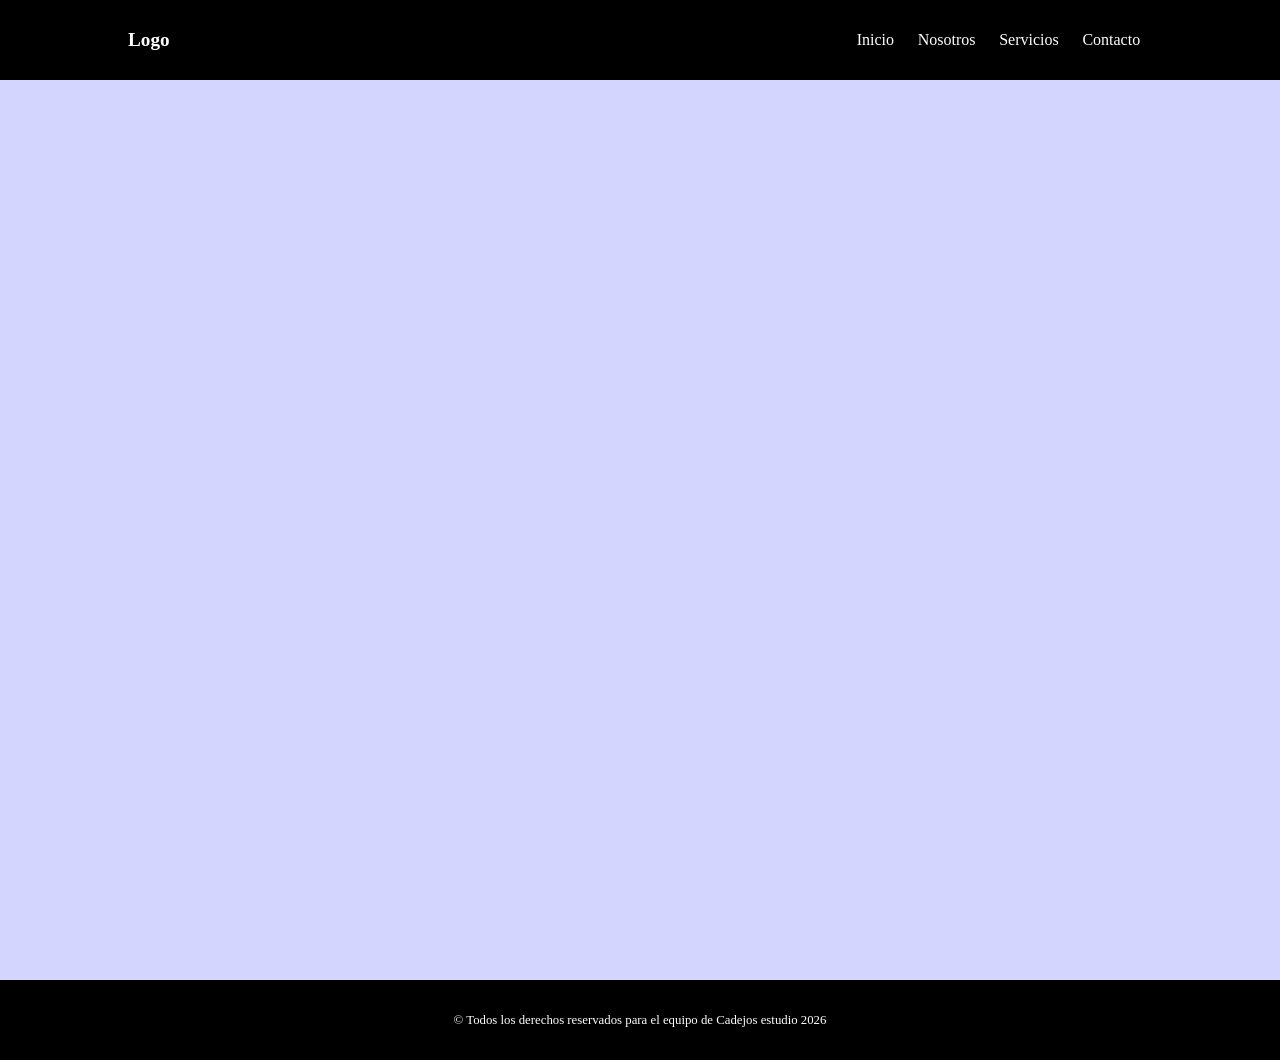
==== HTML/index.html @ 0788c700 "Mi primer commit" ====
<!DOCTYPE html>
<html lang="en">
<head>
    <meta charset="UTF-8">
    <meta name="viewport" content="width=device-width, initial-scale=1.0">
    <title>Practica-Equipo-Diseño</title>
    <link rel="stylesheet" href="/CSS/style.css">
</head>
<body>

    <!--Barra de navegación de la página-->
    <header class="contenedor">
        <nav class="navegacion">

                <div class="Logo">
                    <h1>Logo</h1>
                </div>

                <ul class="menu">
                    <li><a href="#">Inicio</a></li>
                    <li><a href="#">Nosotros</a></li>
                    <li><a href="#">Servicios</a></li>
                    <li><a href="#">Contacto</a></li>
                </ul>
        </nav>
    </header>

    <!--Contenido principal de la página-->
    <section class="section-1">

    </section>
    
    <!--Pie de página-->
    <footer class="footer">
        <p>&copy; Todos los derechos reservados para el equipo de Cadejos estudio 2026</p>
    </footer>
</body>
</html>
---- CSS/style.css ----
*{
    margin: 0;
    padding: 0;
    box-sizing: border-box;
}

.contenedor{
    width: 100%;
    height: 5rem;
    background-color: black;
    display: flex;
    justify-content: center;
    align-items: center;
    
}

.navegacion{
    width: 80%;
    background-color: black;
    display: flex;
    justify-content: space-between;
    align-items: center;
}

.Logo{
    color: white;
    font-family: poppins;
    font-size: 0.8rem;
}

.Logo:hover{
    color: rgb(56, 59, 255);
    font-family: poppins;
    font-size: 0.8rem;
    cursor: pointer;
    transform: translateY(-4px);
    transition: all 0.3s ease;
}

.menu{
    width: 30%;
    height: 3rem;
    display: flex;
    justify-content: space-around;
    align-items: center;
}

.menu a{
    text-decoration: none;
    color: white;
    font-family: poppins;
}

.menu li:hover{
    list-style: none;
    cursor: pointer;
    transform: translateY(-4px);
    transition: all 0.3s ease;
}

.menu a:hover{
    cursor: pointer;
    color: blue;
    transition: all 0.3s ease;
}

.section-1{
    width: 100%;
    height: 100vh;
    background-color: rgb(212, 213, 255);
}

.footer{
    width: 100%;
    height: 5rem;
    background-color: black;
    display: flex;
    justify-content: center;
    align-items: center;
}

.footer p{
    color: white;
    font-family: poppins;
    font-size: 0.8rem;
}
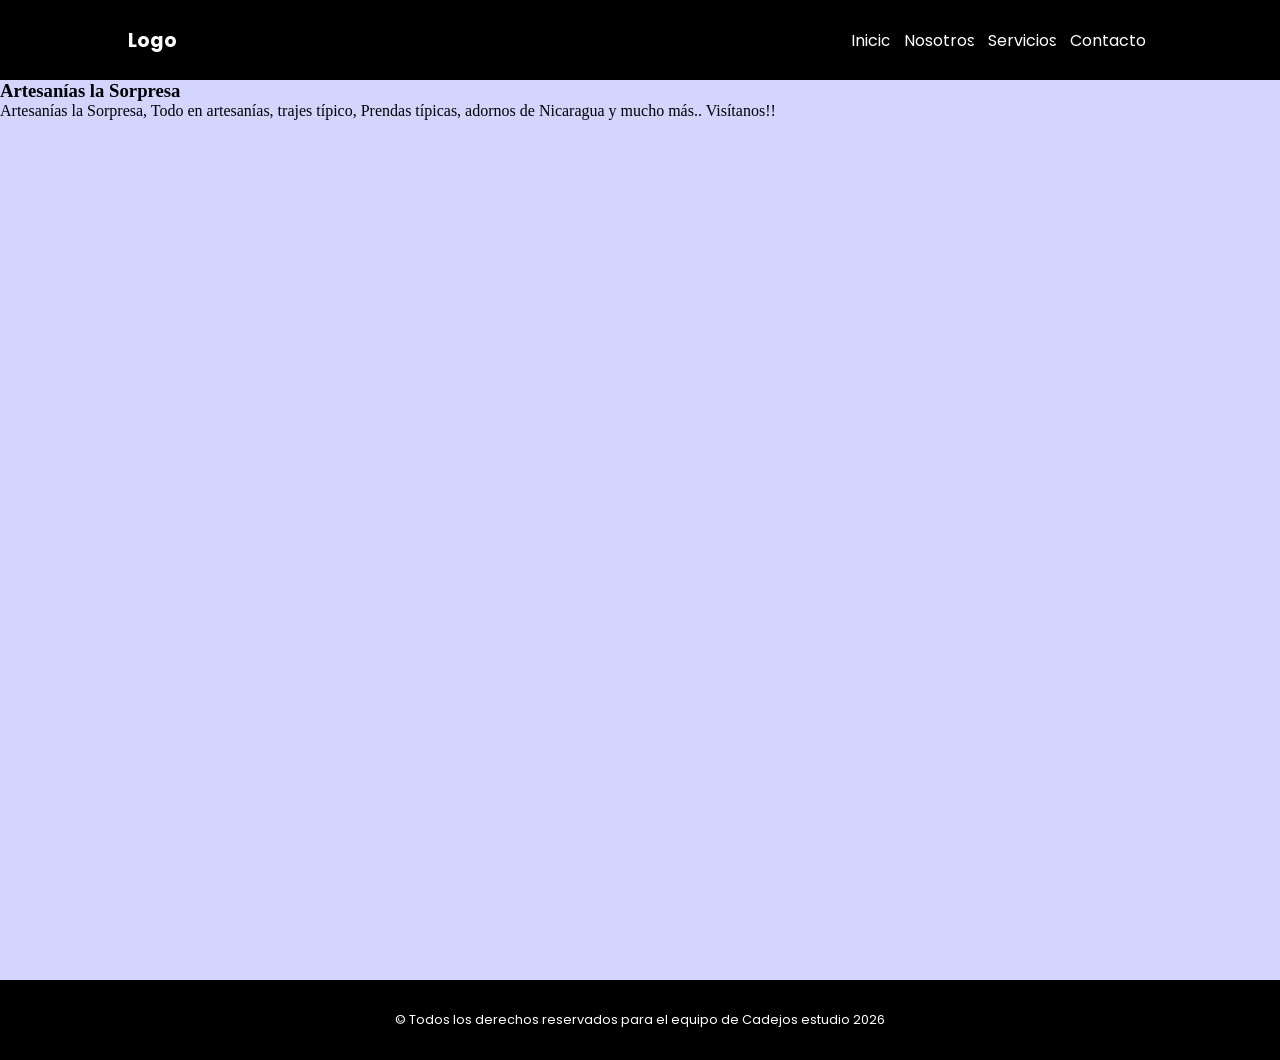
==== commit a0e9b200: "primer commit de David-texto artesanías la sorpresa" ====
--- a/HTML/index.html
+++ b/HTML/index.html
@@ -27,6 +27,9 @@
 
     <!--Contenido principal de la página-->
     <section class="section-1">
+        <h3>Artesanías la Sorpresa</h3>
+                <p>Artesanías la Sorpresa, Todo en artesanías, trajes típico, 
+                Prendas típicas, adornos de Nicaragua y mucho más.. Visítanos!!</p>
 
     </section>
     
--- a/CSS/style.css
+++ b/CSS/style.css
@@ -1,3 +1,5 @@
+@import url('https://fonts.googleapis.com/css2?family=Poppins:ital,wght@0,100;0,200;0,300;0,400;0,500;0,600;0,700;0,800;0,900;1,100;1,200;1,300;1,400;1,500;1,600;1,700;1,800;1,900&display=swap');
+
 *{
     margin: 0;
     padding: 0;
@@ -24,13 +26,13 @@
 
 .Logo{
     color: white;
-    font-family: poppins;
+    font-family: "Poppins", sans-serif;
     font-size: 0.8rem;
 }
 
 .Logo:hover{
     color: rgb(56, 59, 255);
-    font-family: poppins;
+    font-family: "Poppins", sans-serif;
     font-size: 0.8rem;
     cursor: pointer;
     transform: translateY(-4px);
@@ -48,7 +50,7 @@
 .menu a{
     text-decoration: none;
     color: white;
-    font-family: poppins;
+    font-family: "Poppins", sans-serif;
 }
 
 .menu li:hover{
@@ -81,6 +83,6 @@
 
 .footer p{
     color: white;
-    font-family: poppins;
+    font-family: "Poppins", sans-serif;
     font-size: 0.8rem;
 }
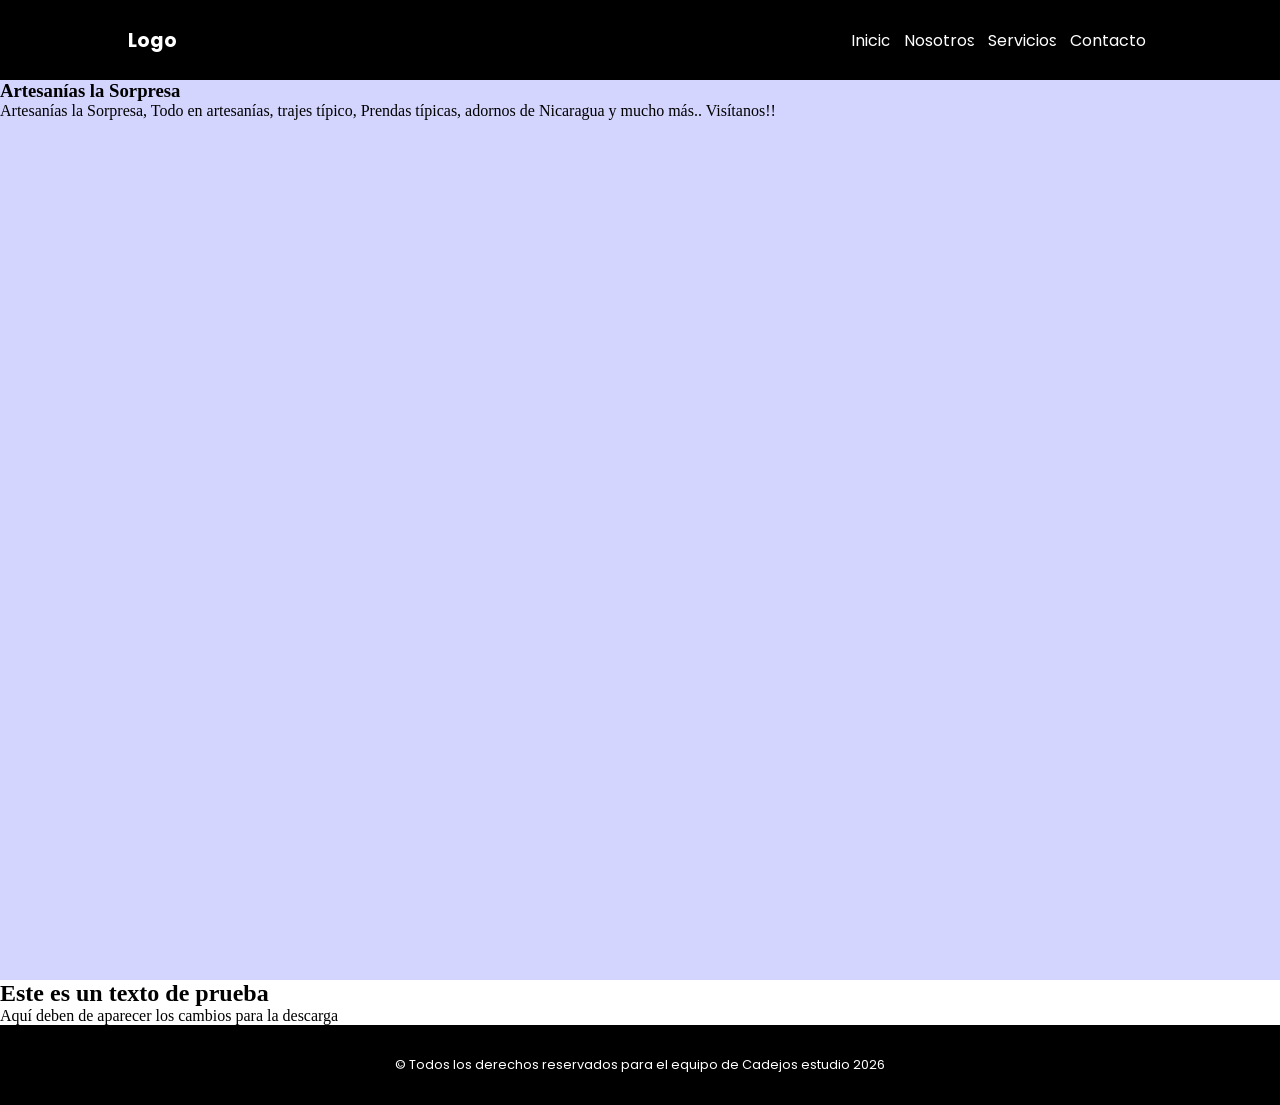
==== commit 63d75313: "Sección agregada" ====
--- a/HTML/index.html
+++ b/HTML/index.html
@@ -32,6 +32,12 @@
                 Prendas típicas, adornos de Nicaragua y mucho más.. Visítanos!!</p>
 
     </section>
+
+    <!--Contenido para ejercicio de cambios-->
+    <section>
+        <h1>Este es un texto de prueba</h1>
+        <p>Aquí deben de aparecer los cambios para la descarga</p>
+    </section>
     
     <!--Pie de página-->
     <footer class="footer">
